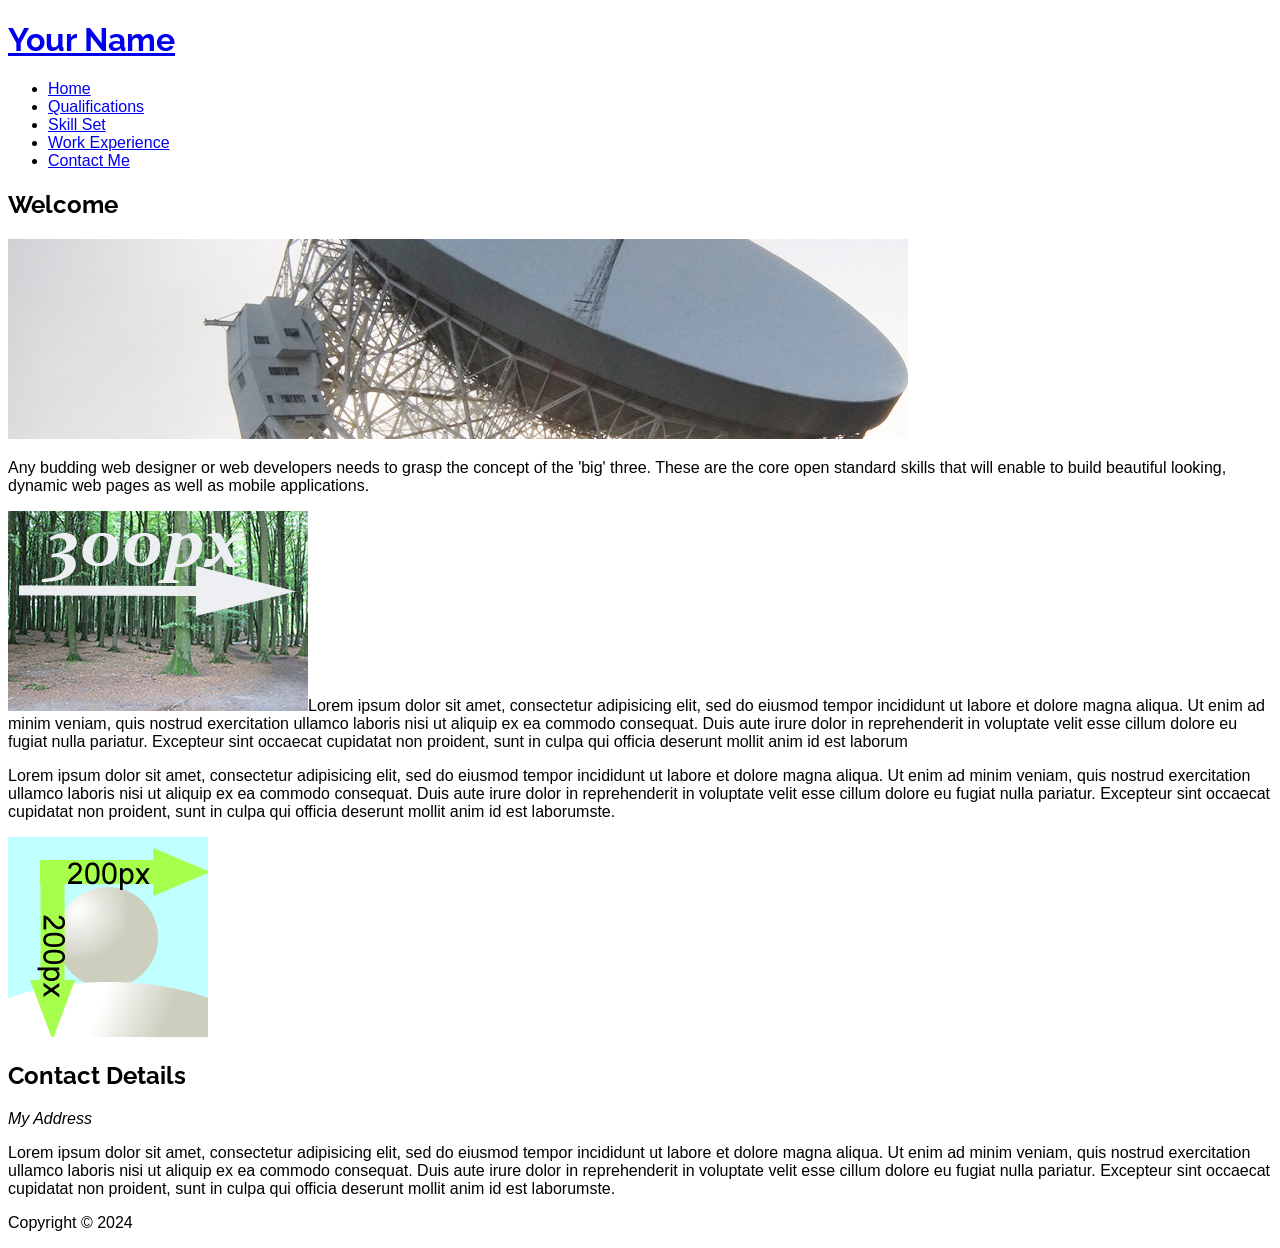
==== Week3/index.html @ bfaa0282 "Adding week3" ====
<!DOCTYPE html>
<html>
  <head>
    <meta charset="utf-8" />
    <title>Your Name :: About Me</title>
    <link rel="stylesheet" type="text/css" href="styles/main.css" />
  </head>
  <body>
    <div class="container">
      <header>
        <div id="logo">
          <h1><a href="#">Your Name</a></h1>
        </div>
        <nav>
          <ul>
            <li><a href="index.html">Home</a></li>
            <li><a href="qualifications.html">Qualifications</a></li>
            <li><a href="skill-set.html">Skill Set</a></li>
            <li><a href="work-experience.html">Work Experience</a></li>
            <li><a href="contact-me.html">Contact Me</a></li>
          </ul>
        </nav>
      </header>
      <main>
        <section>
          <h2>Welcome</h2>
          <p>
            <img
              src="images/dishOne.jpg"
              alt="Big Dish"
              width="900"
              height="200"
              class="resize-img"
            />
          </p>
          <p>
            Any budding web designer or web developers needs to grasp the
            concept of the 'big' three. These are the core open standard skills
            that will enable to build beautiful looking, dynamic web pages as
            well as mobile applications.
          </p>
          <p>
            <img src="images/300x200.jpg" alt="" class="left-float" />Lorem
            ipsum dolor sit amet, consectetur adipisicing elit, sed do eiusmod
            tempor incididunt ut labore et dolore magna aliqua. Ut enim ad minim
            veniam, quis nostrud exercitation ullamco laboris nisi ut aliquip ex
            ea commodo consequat. Duis aute irure dolor in reprehenderit in
            voluptate velit esse cillum dolore eu fugiat nulla pariatur.
            Excepteur sint occaecat cupidatat non proident, sunt in culpa qui
            officia deserunt mollit anim id est laborum
          </p>
          <p>
            Lorem ipsum dolor sit amet, consectetur adipisicing elit, sed do
            eiusmod tempor incididunt ut labore et dolore magna aliqua. Ut enim
            ad minim veniam, quis nostrud exercitation ullamco laboris nisi ut
            aliquip ex ea commodo consequat. Duis aute irure dolor in
            reprehenderit in voluptate velit esse cillum dolore eu fugiat nulla
            pariatur. Excepteur sint occaecat cupidatat non proident, sunt in
            culpa qui officia deserunt mollit anim id est laborumste.
          </p>
        </section>
        <div class="sidebar">
          <p><img src="images/square200px.png" alt="Profile Picture" /></p>
          <h2>Contact Details</h2>
          <address>My Address</address>
          <p>
            Lorem ipsum dolor sit amet, consectetur adipisicing elit, sed do
            eiusmod tempor incididunt ut labore et dolore magna aliqua. Ut enim
            ad minim veniam, quis nostrud exercitation ullamco laboris nisi ut
            aliquip ex ea commodo consequat. Duis aute irure dolor in
            reprehenderit in voluptate velit esse cillum dolore eu fugiat nulla
            pariatur. Excepteur sint occaecat cupidatat non proident, sunt in
            culpa qui officia deserunt mollit anim id est laborumste.
          </p>
        </div>
      </main>
      <footer>
        <p>Copyright &copy; 2024</p>
      </footer>
    </div>
  </body>
</html>
---- Week3/styles/main.css ----
@import url(https://fonts.googleapis.com/css?family=Raleway);
body{
    font-family: helvetica, arial, sans-serif;
	font-size:1em;
}
h1, h2{
    font-family: 'Raleway', sans-serif;
}
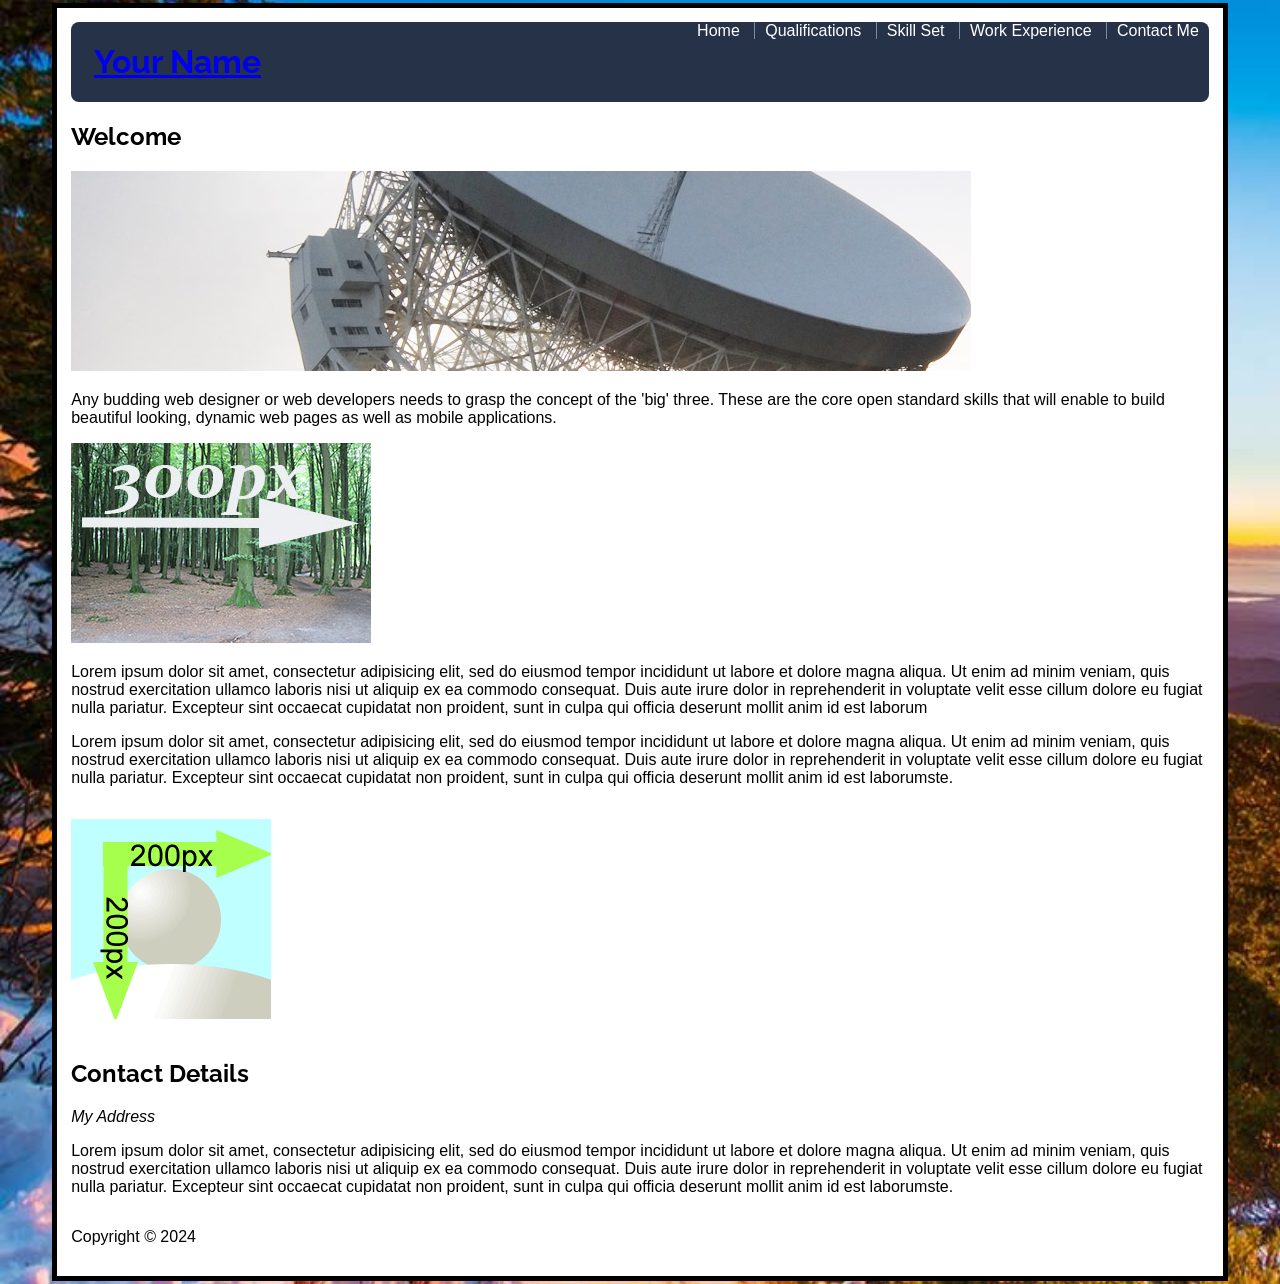
==== commit 8a304701: "Week3 finish" ====
--- a/Week3/index.html
+++ b/Week3/index.html
@@ -39,9 +39,9 @@
             that will enable to build beautiful looking, dynamic web pages as
             well as mobile applications.
           </p>
+          <p><img src="images/300x200.jpg" alt="" class="left-float" /></p>
           <p>
-            <img src="images/300x200.jpg" alt="" class="left-float" />Lorem
-            ipsum dolor sit amet, consectetur adipisicing elit, sed do eiusmod
+            Lorem ipsum dolor sit amet, consectetur adipisicing elit, sed do eiusmod
             tempor incididunt ut labore et dolore magna aliqua. Ut enim ad minim
             veniam, quis nostrud exercitation ullamco laboris nisi ut aliquip ex
             ea commodo consequat. Duis aute irure dolor in reprehenderit in
@@ -60,7 +60,7 @@
           </p>
         </section>
         <div class="sidebar">
-          <p><img src="images/square200px.png" alt="Profile Picture" /></p>
+          <p><img src="images/square200px.png" alt="Profile Picture" class = "ProfilePicture"/></p>
           <h2>Contact Details</h2>
           <address>My Address</address>
           <p>
--- a/Week3/styles/main.css
+++ b/Week3/styles/main.css
@@ -2,7 +2,70 @@
 body{
     font-family: helvetica, arial, sans-serif;
 	font-size:1em;
+    background-image: url(/Week2/images/forest.jpg);
+    background-size: cover;
+    background-repeat: no-repeat;
 }
 h1, h2{
     font-family: 'Raleway', sans-serif;
-}+}
+.container{
+    border: 14px;
+    margin: 0 auto;
+    width: 90%;
+    height: 90%;
+    max-width: max-content;
+    max-height: max-content;
+    padding: 14px;
+    background-color: white;
+    outline: solid;
+    outline-width: 5px;
+    outline-color: black;
+}
+#logo{
+    padding-left:2%;
+    	
+}
+
+
+nav ul {
+    list-style:outside;
+    display: inline;
+   
+  
+}
+nav ul li{
+    display:inline;
+    padding-left:10px;
+    padding-right:10px;
+    border-left:1px solid #7E8AA2;
+}
+nav li:first-child{
+    border-left:none;	
+    padding-left: 0px;
+    border-left: 0px;
+}
+
+header{
+    background-color: #263248;	
+    border-radius: 8px;
+    justify-content:space-between;
+     display: flex; 
+    flex-direction: row;
+    flex-wrap: wrap;
+}
+nav li a{
+    text-decoration: none;	
+    color: #fff;	
+}
+nav li a:hover{
+    color: #7E8AA2;	
+}
+
+.sidebar{
+    display: flex;
+    flex-direction: column;
+    flex-wrap: wrap;
+    justify-content: space-between;
+    
+}
